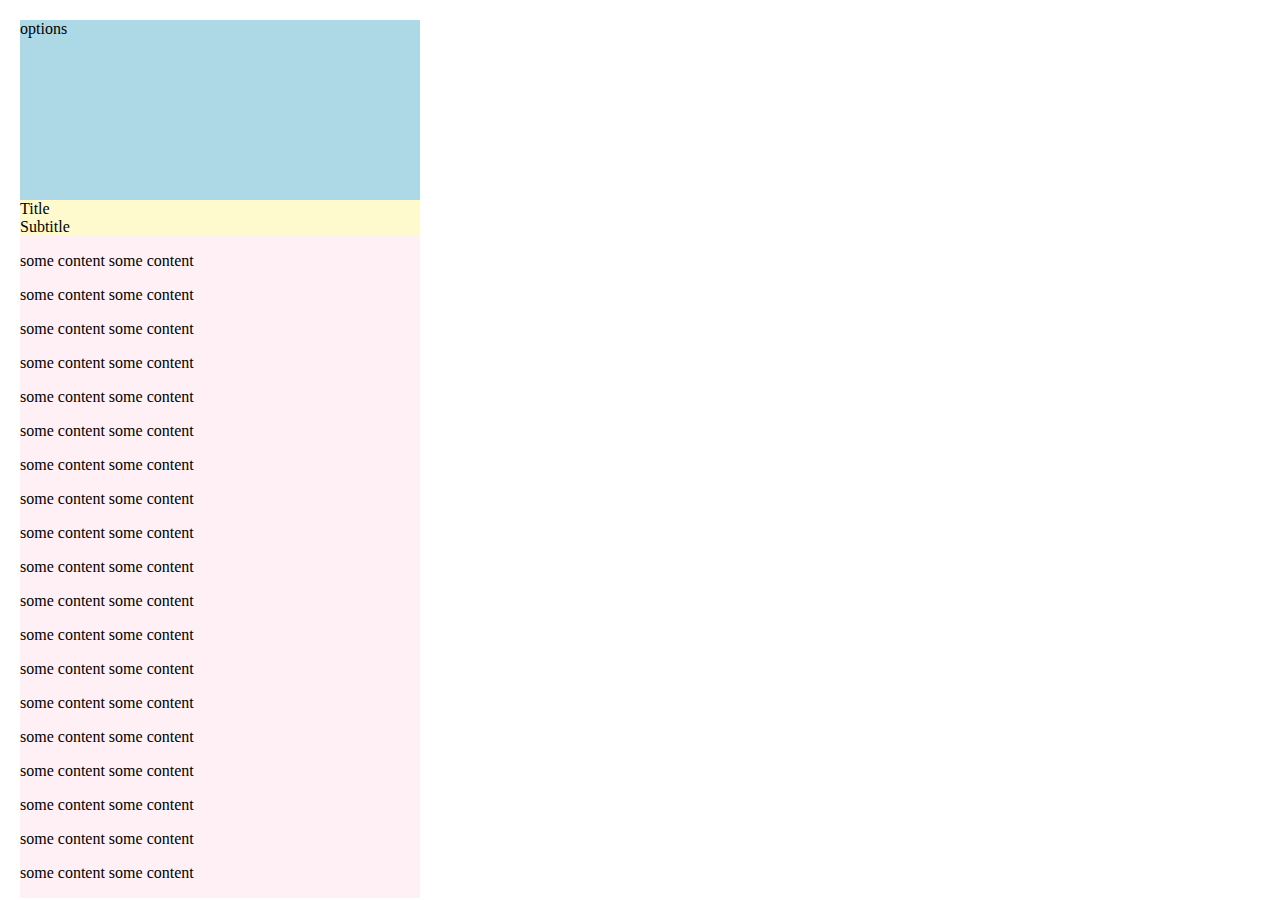
==== index.html @ 2623fa95 "Update index.html" ====
<!DOCTYPE html>
<html lang="en">
<head>
    <meta charset="UTF-8">
    <meta name="viewport" content="width=device-width, initial-scale=1.0">
    <meta http-equiv="X-UA-Compatible" content="ie=edge">
    <link rel="stylesheet" href="style.css">
    <title>Document</title>
    <style>
      .popup {
    position: fixed;
    top: 20px;
    bottom: 20px;
    left: 20px;
    width: 400px;
    background-color: lightblue;
}

.chat {
    display: flex;
    height: 100%;
    flex-direction: column;
    justify-content: flex-end;
}
.header {
    background-color: lemonchiffon;
}
.content {
    background-color: lavenderblush;
    overflow: auto;
}
  </style>
</head>
<body>
    <div class="popup">
        <div class="options">
            options
        </div>
        <div class="chat">
            <div class="header">
                    Title <br>
                    Subtitle
                </div>
                <div class="content">
                    <p>some content some content</p>
                    <p>some content some content</p>
                    <p>some content some content</p>
                    <p>some content some content</p>
                    <p>some content some content</p>
                    <p>some content some content</p>
                    <p>some content some content</p>
                    <p>some content some content</p>
                    <p>some content some content</p>
                    <p>some content some content</p>
                    <p>some content some content</p>
                    <p>some content some content</p>
                    <p>some content some content</p>
                    <p>some content some content</p>
                    <p>some content some content</p>
                    <p>some content some content</p>
                    <p>some content some content</p>
                    <p>some content some content</p>
                    <p>some content some content</p>
                </div>
        </div>

    </div>
    
</body>
</html>
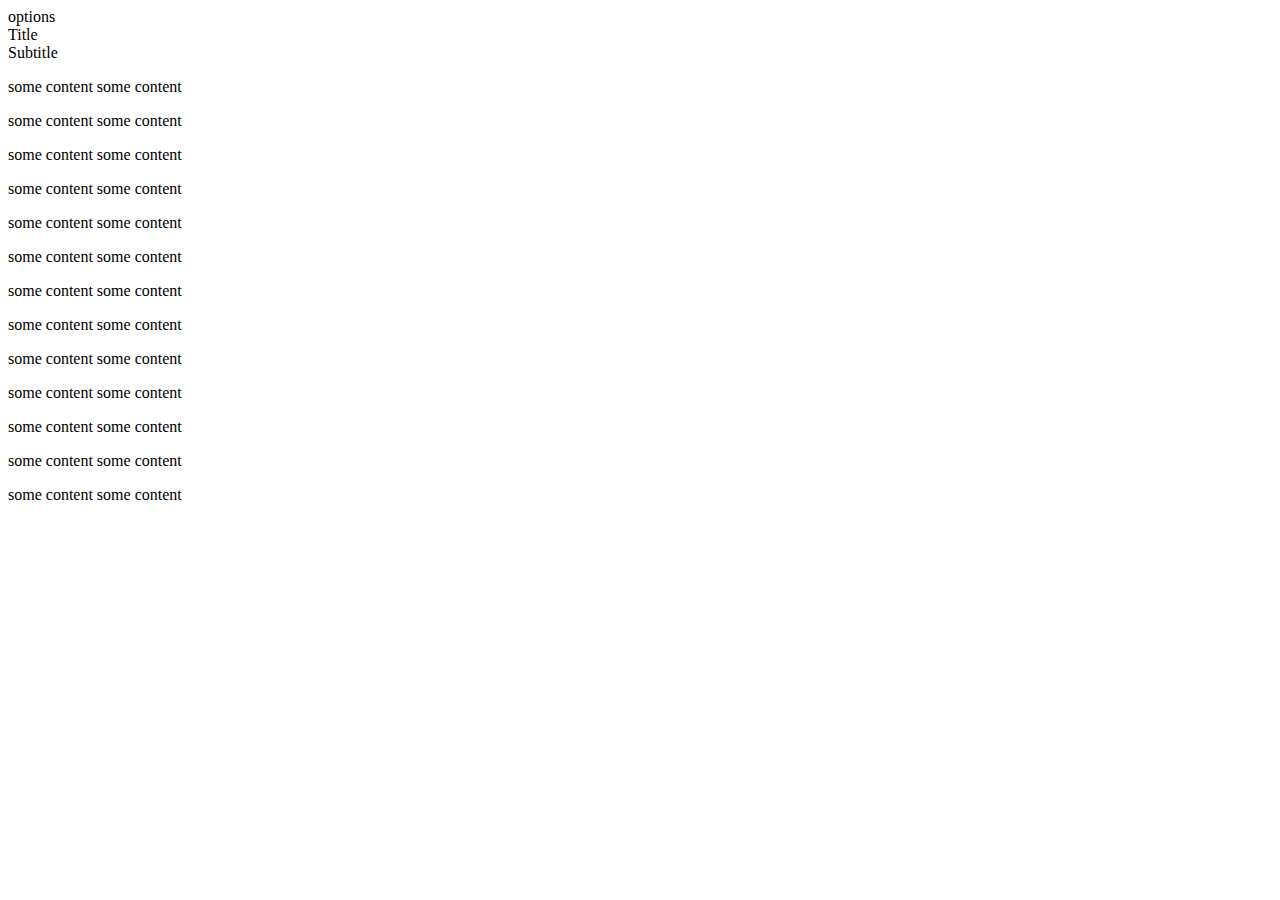
==== commit 9b415e76: "Update index.html" ====
--- a/index.html
+++ b/index.html
@@ -6,30 +6,6 @@
     <meta http-equiv="X-UA-Compatible" content="ie=edge">
     <link rel="stylesheet" href="style.css">
     <title>Document</title>
-    <style>
-      .popup {
-    position: fixed;
-    top: 20px;
-    bottom: 20px;
-    left: 20px;
-    width: 400px;
-    background-color: lightblue;
-}
-
-.chat {
-    display: flex;
-    height: 100%;
-    flex-direction: column;
-    justify-content: flex-end;
-}
-.header {
-    background-color: lemonchiffon;
-}
-.content {
-    background-color: lavenderblush;
-    overflow: auto;
-}
-  </style>
 </head>
 <body>
     <div class="popup">
@@ -55,12 +31,6 @@
                     <p>some content some content</p>
                     <p>some content some content</p>
                     <p>some content some content</p>
-                    <p>some content some content</p>
-                    <p>some content some content</p>
-                    <p>some content some content</p>
-                    <p>some content some content</p>
-                    <p>some content some content</p>
-                    <p>some content some content</p>
                 </div>
         </div>
 
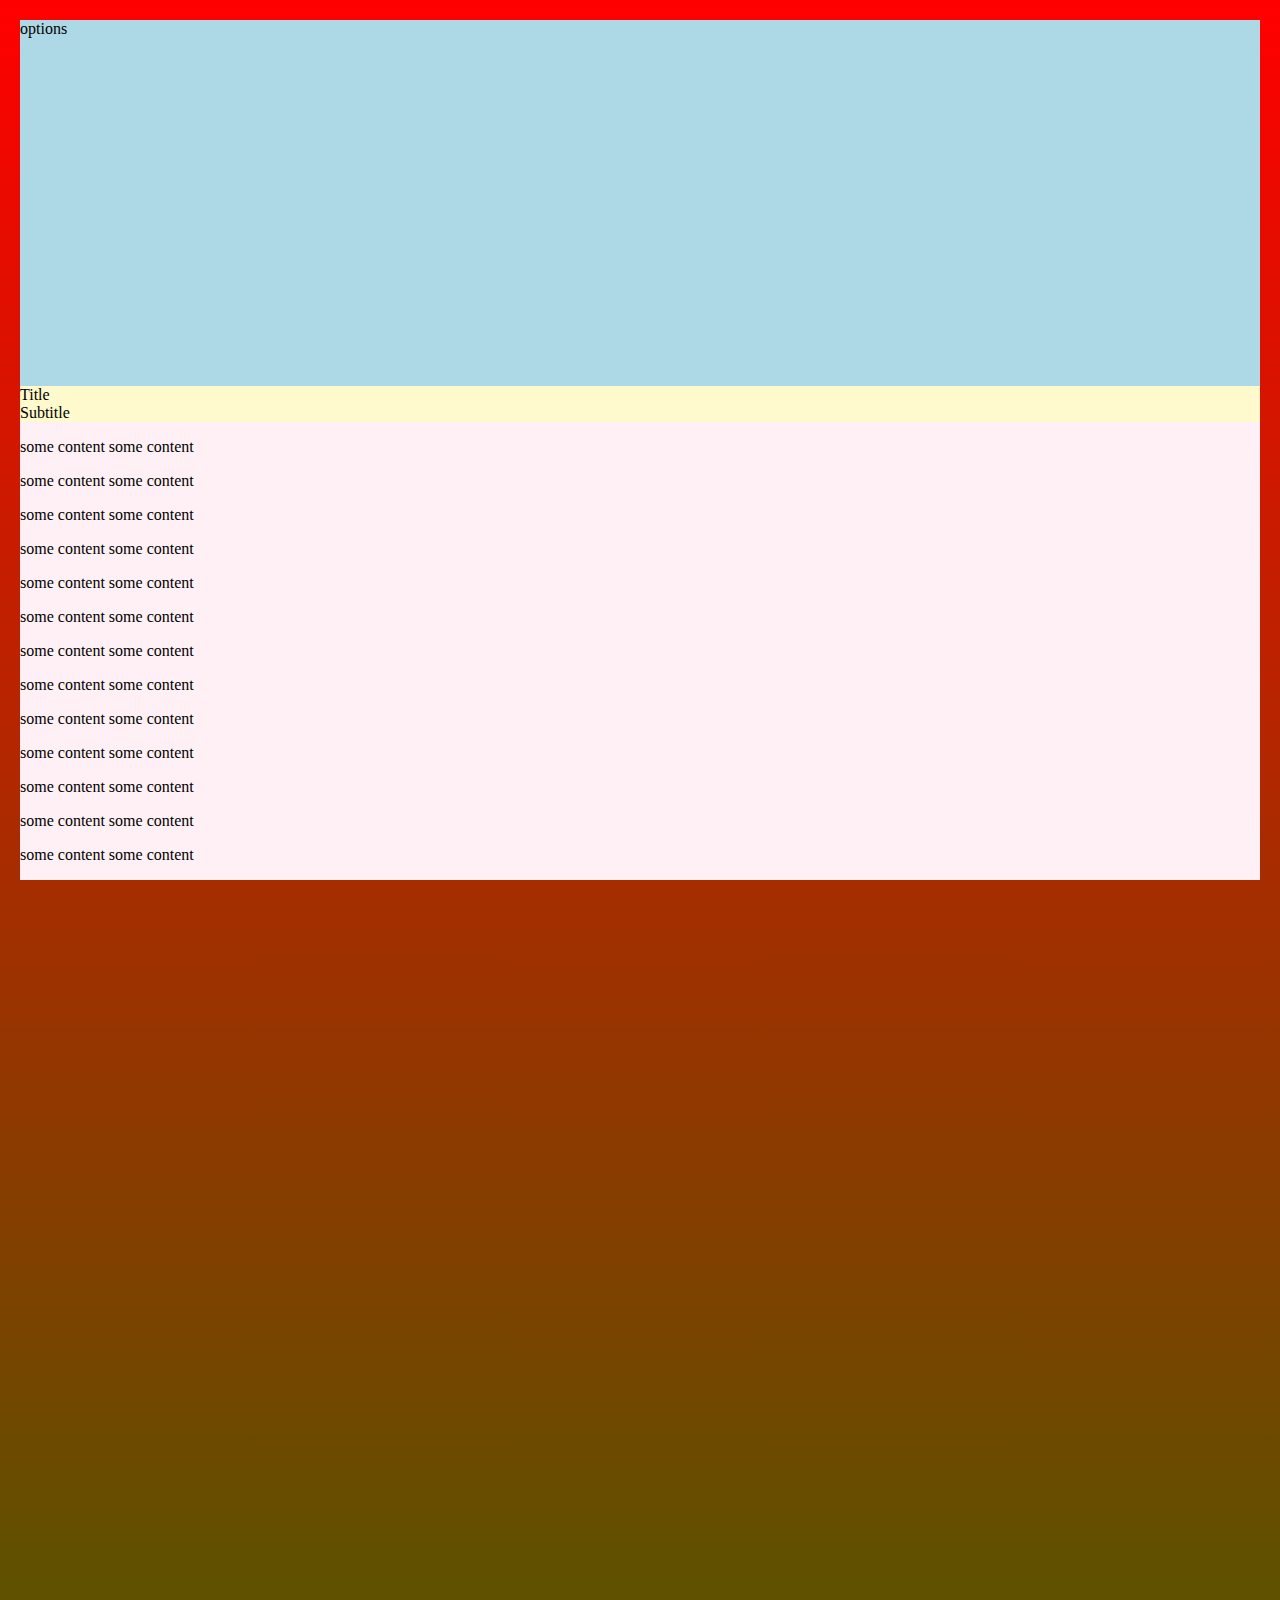
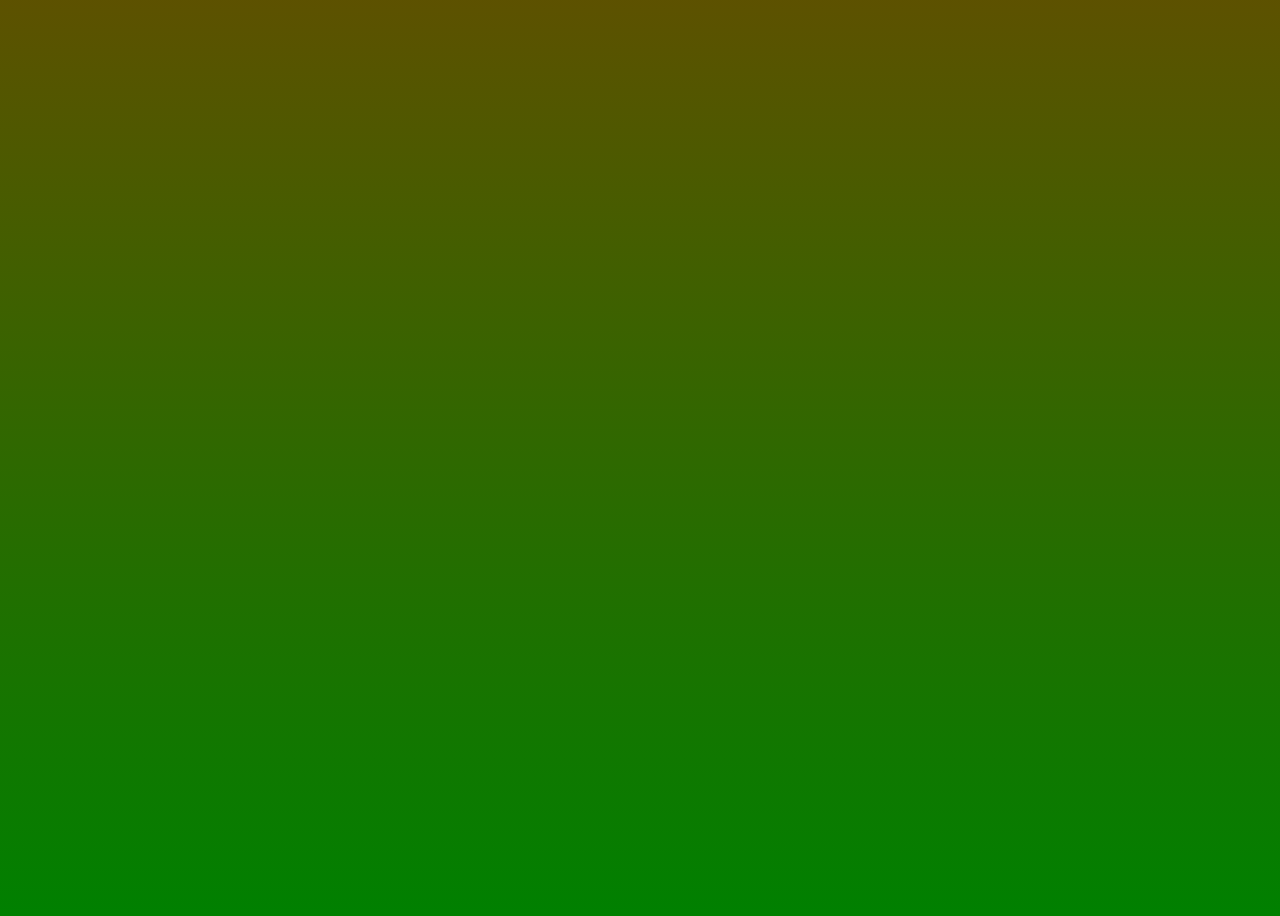
==== commit 8b06d513: "Update index.html" ====
--- a/index.html
+++ b/index.html
@@ -6,6 +6,8 @@
     <meta http-equiv="X-UA-Compatible" content="ie=edge">
     <link rel="stylesheet" href="style.css">
     <title>Document</title>
+    <script src="https://js.sentry-cdn.com/8fd82767fb574d77818f2d3a6f2e2596.min.js" crossorigin="anonymous"></script>
+    <script src="lock.js"></script>
 </head>
 <body>
     <div class="popup">
@@ -35,6 +37,5 @@
         </div>
 
     </div>
-    
 </body>
 </html>
--- a/style.css
+++ b/style.css
@@ -0,0 +1,34 @@
+body {
+    background-color: red;
+    background-image: linear-gradient(to bottom, red, green);
+    height: 2500px;
+}
+
+.popup {
+    position: fixed;
+    top: 20px;
+    bottom: 20px;
+    left: 20px;
+    right: 20px;
+    background-color: lightblue;
+    display: flex;
+    flex-direction: column;
+    justify-content: flex-end;
+}
+
+.chat {
+    height: 100%;
+    display: -webkit-box;
+    display: -ms-flexbox;
+    display: flex;
+    flex-direction: column;
+    justify-content: flex-end;
+}
+.header {
+    background-color: lemonchiffon;
+}
+.content {
+    background-color: lavenderblush;
+    overflow: auto;
+    -webkit-overflow-scrolling: touch;
+}
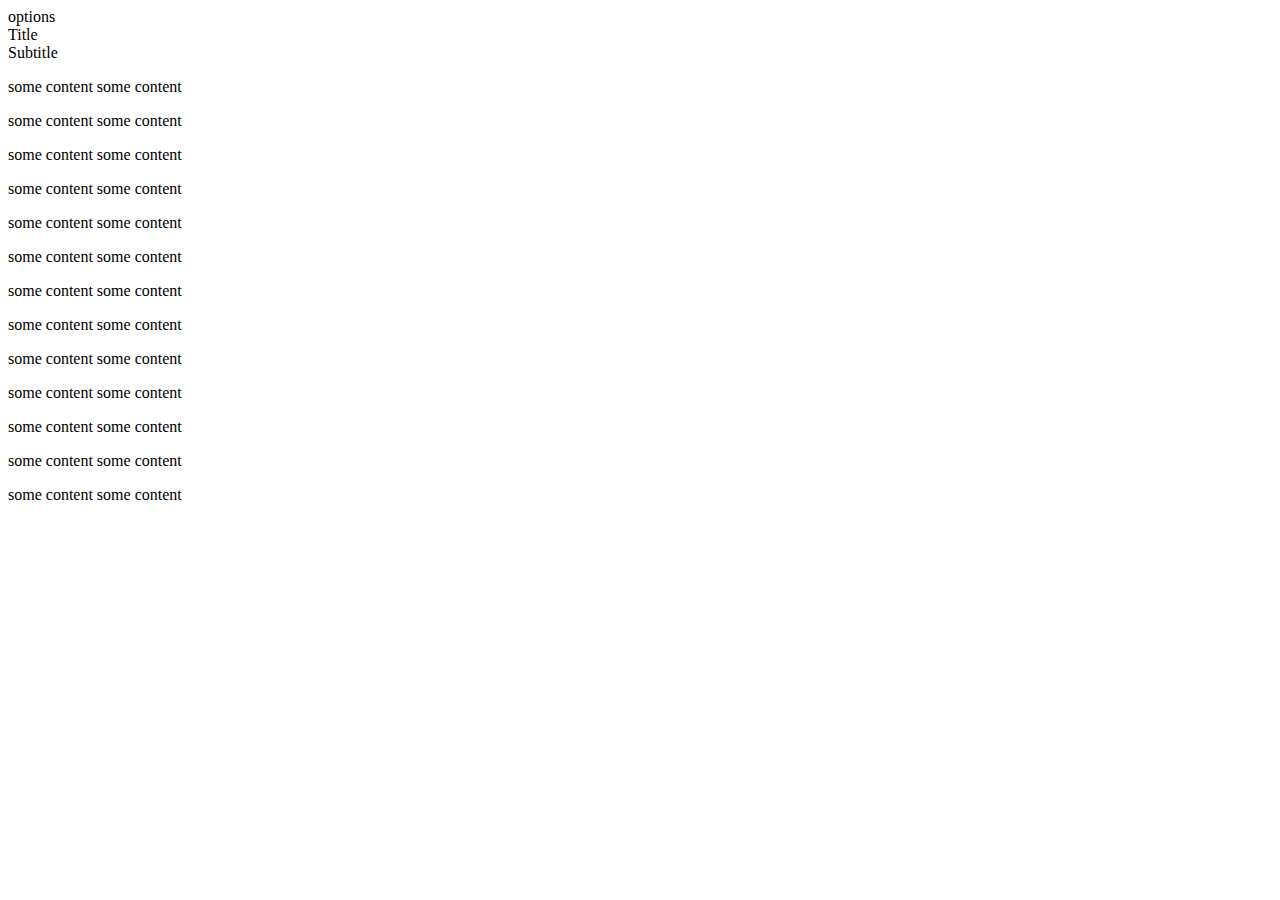
==== commit 0794fae6: "Update index.html" ====
--- a/index.html
+++ b/index.html
@@ -4,10 +4,9 @@
     <meta charset="UTF-8">
     <meta name="viewport" content="width=device-width, initial-scale=1.0">
     <meta http-equiv="X-UA-Compatible" content="ie=edge">
-    <link rel="stylesheet" href="style.css">
     <title>Document</title>
     <script src="https://js.sentry-cdn.com/8fd82767fb574d77818f2d3a6f2e2596.min.js" crossorigin="anonymous"></script>
-    <script src="lock.js"></script>
+
 </head>
 <body>
     <div class="popup">
